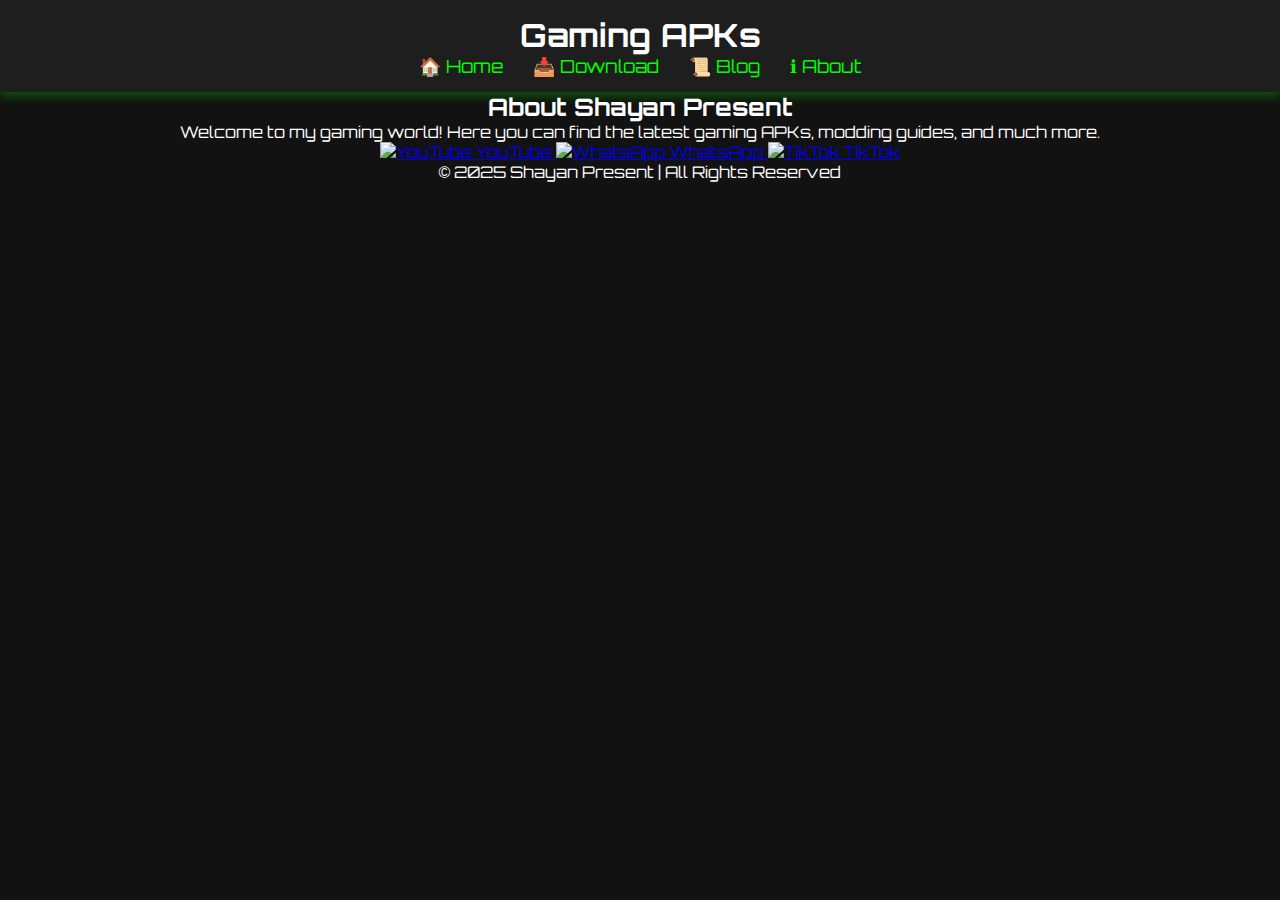
==== about.html @ 4df0b51d "Add files via upload" ====
<!DOCTYPE html>
<html lang="en">
<head>
    <meta charset="UTF-8">
    <meta name="viewport" content="width=device-width, initial-scale=1.0">
    <title>About - Gaming APKs</title>
    <link rel="stylesheet" href="style.css">
</head>
<body>
    <header>
        <h1>Gaming APKs</h1>
        <nav>
            <ul>
                <li><a href="index.html">🏠 Home</a></li>
                <li><a href="download.html">📥 Download</a></li>
                <li><a href="blog.html">📜 Blog</a></li>
                <li><a href="about.html" class="active">ℹ About</a></li>
            </ul>
        </nav>
    </header>

    <section class="about">
        <h2>About Shayan Present</h2>
        <p>Welcome to my gaming world! Here you can find the latest gaming APKs, modding guides, and much more.</p>

        <div class="social-links">
            <a href="https://www.youtube.com/@SHAYANPRESENT96" target="_blank">
                <img src="icons/youtube.png" alt="YouTube"> YouTube
            </a>
            <a href="https://whatsapp.com/channel/0029VaieJop0lwguNpsPyu1B" target="_blank">
                <img src="icons/whatsapp.png" alt="WhatsApp"> WhatsApp
            </a>
            <a href="https://www.tiktok.com/@shayan_present?_t=ZS-8umUZNIUYIU&_r=1" target="_blank">
                <img src="icons/tiktok.png" alt="TikTok"> TikTok
            </a>
        </div>
    </section>

    <footer>
        <p>© 2025 Shayan Present | All Rights Reserved</p>
    </footer>
</body>
</html>
---- style.css ----
@import url('https://fonts.googleapis.com/css2?family=Orbitron&display=swap');

* {
    margin: 0;
    padding: 0;
    box-sizing: border-box;
    font-family: 'Orbitron', sans-serif;
}

body {
    background-color: #121212;
    color: white;
    text-align: center;
}

header {
    background: #1e1e1e;
    padding: 15px 0;
    box-shadow: 0px 4px 10px rgba(0, 255, 0, 0.3);
}

nav ul {
    list-style: none;
    display: flex;
    justify-content: center;
}

nav ul li {
    margin: 0 15px;
}

nav ul li a {
    text-decoration: none;
    color: #00ff00;
    font-size: 18px;
    transition: 0.3s;
}

nav ul li a:hover {
    color: #ff6600;
}

.hero {
    margin-top: 50px;
}

.search-box {
    margin-top: 20px;
}

.search-box input {
    padding: 10px;
    width: 300px;
    border: none;
    border-radius: 5px;
    outline: none;
}

.search-box button {
    padding: 10px;
    background: #00ff00;
    border: none;
    cursor: pointer;
    border-radius: 5px;
    margin-left: 5px;
}

.search-box button:hover {
    background: #ff6600;
}
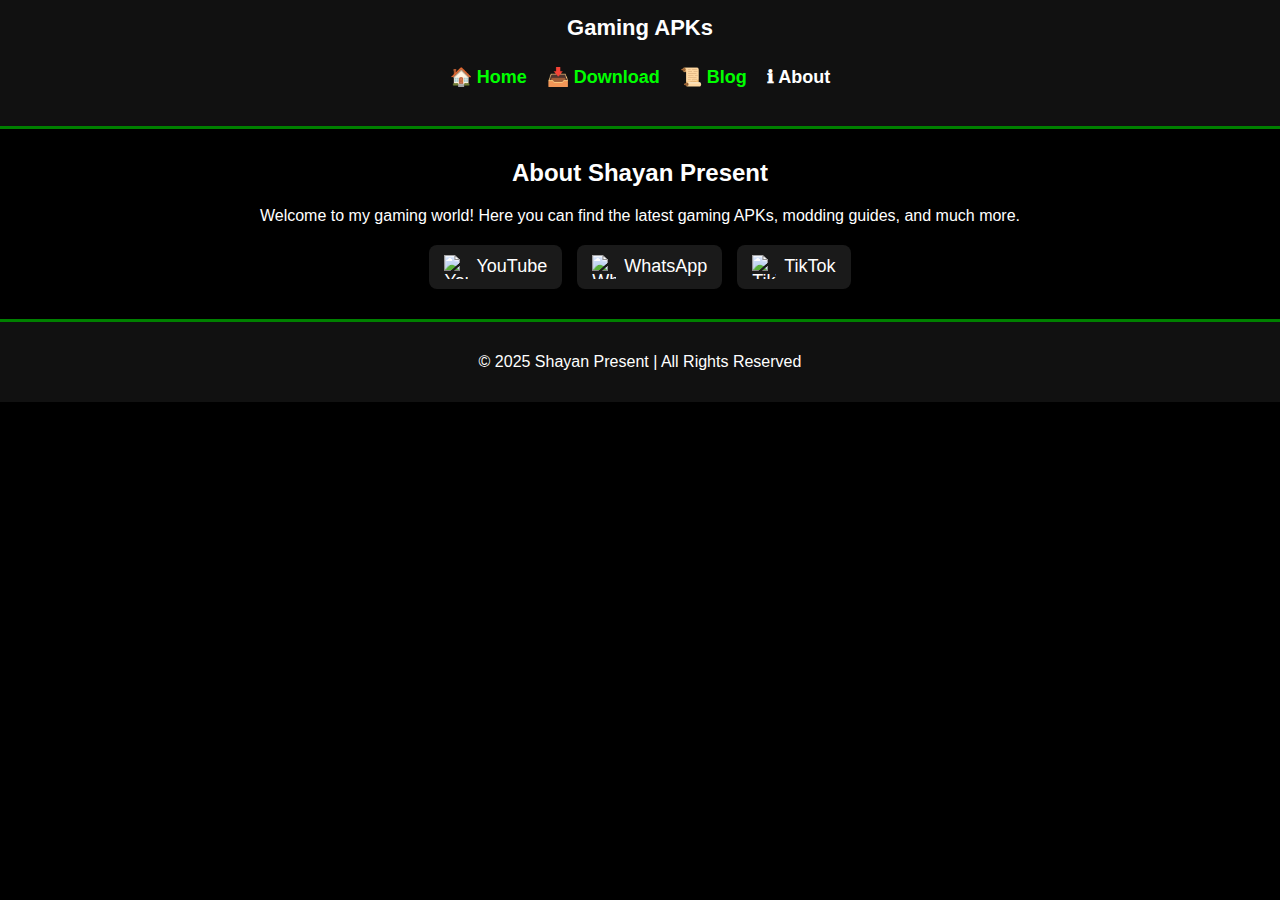
==== commit cd778a15: "Update about.html" ====
--- a/about.html
+++ b/about.html
@@ -4,11 +4,81 @@
     <meta charset="UTF-8">
     <meta name="viewport" content="width=device-width, initial-scale=1.0">
     <title>About - Gaming APKs</title>
-    <link rel="stylesheet" href="style.css">
+    <style>
+        body {
+            margin: 0;
+            padding: 0;
+            font-family: Arial, sans-serif;
+            background-color: #000;
+            color: #fff;
+            text-align: center;
+        }
+        header {
+            background: #111;
+            padding: 15px 0;
+            text-align: center;
+            font-size: 22px;
+            font-weight: bold;
+            border-bottom: 3px solid green;
+        }
+        nav ul {
+            list-style: none;
+            padding: 0;
+            display: flex;
+            justify-content: center;
+            gap: 20px;
+        }
+        nav ul li {
+            display: inline;
+        }
+        nav ul li a {
+            text-decoration: none;
+            color: #0f0;
+            font-size: 18px;
+            transition: 0.3s;
+        }
+        nav ul li a:hover, .active {
+            color: #fff;
+        }
+        .about {
+            margin-top: 30px;
+        }
+        .social-links {
+            display: flex;
+            justify-content: center;
+            gap: 15px;
+            margin-top: 20px;
+        }
+        .social-links a {
+            display: flex;
+            align-items: center;
+            text-decoration: none;
+            color: white;
+            font-size: 18px;
+            background: rgba(255, 255, 255, 0.1);
+            padding: 10px 15px;
+            border-radius: 8px;
+            transition: 0.3s;
+        }
+        .social-links a:hover {
+            background: rgba(255, 255, 255, 0.2);
+        }
+        .social-links img {
+            width: 24px;
+            height: 24px;
+            margin-right: 8px;
+        }
+        footer {
+            margin-top: 30px;
+            padding: 15px;
+            background: #111;
+            border-top: 3px solid green;
+        }
+    </style>
 </head>
 <body>
     <header>
-        <h1>Gaming APKs</h1>
+        Gaming APKs
         <nav>
             <ul>
                 <li><a href="index.html">🏠 Home</a></li>
@@ -22,7 +92,6 @@
     <section class="about">
         <h2>About Shayan Present</h2>
         <p>Welcome to my gaming world! Here you can find the latest gaming APKs, modding guides, and much more.</p>
-
         <div class="social-links">
             <a href="https://www.youtube.com/@SHAYANPRESENT96" target="_blank">
                 <img src="icons/youtube.png" alt="YouTube"> YouTube
@@ -40,4 +109,4 @@
         <p>© 2025 Shayan Present | All Rights Reserved</p>
     </footer>
 </body>
-</html>+</html>
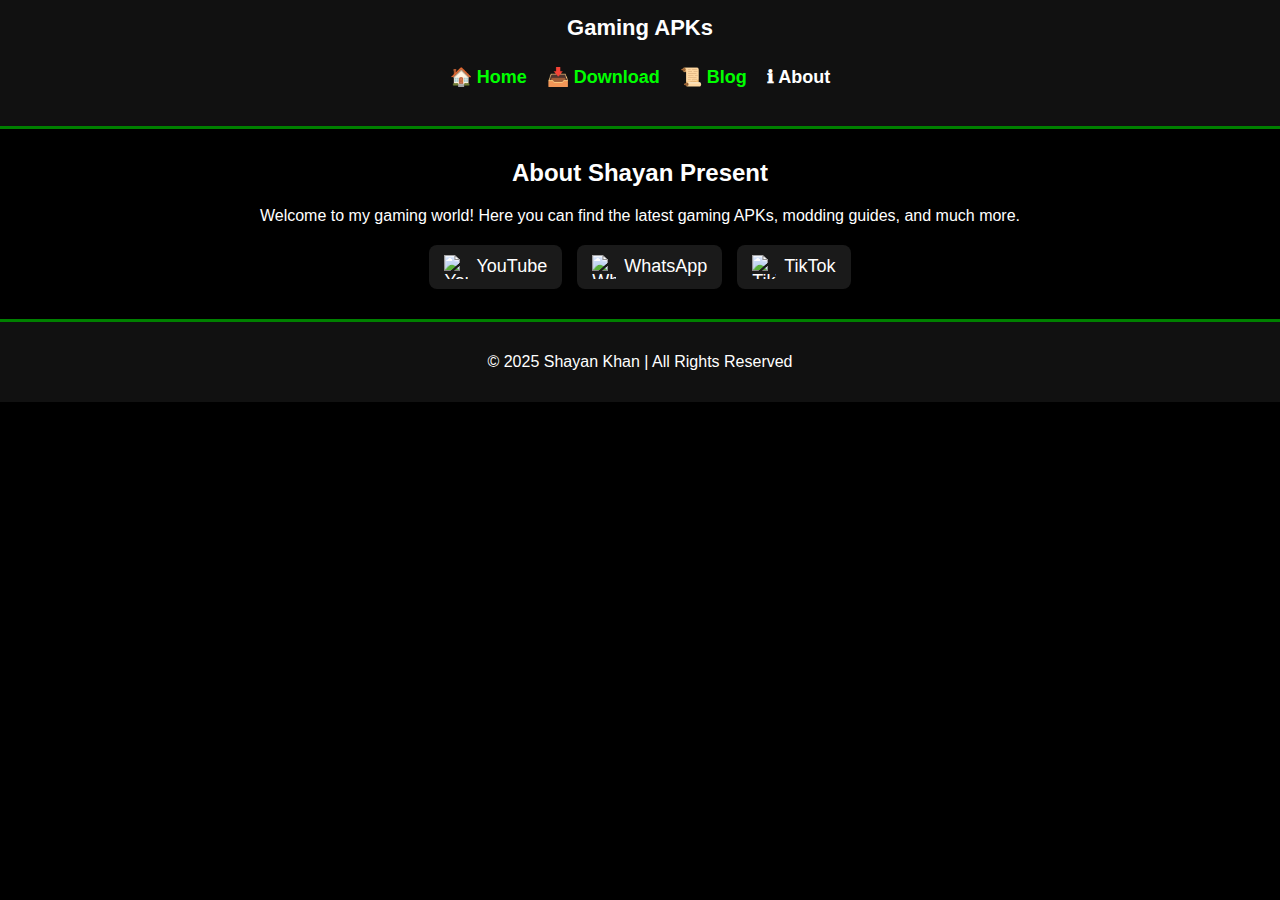
==== commit 8b273064: "Update about.html" ====
--- a/about.html
+++ b/about.html
@@ -106,7 +106,7 @@
     </section>
 
     <footer>
-        <p>© 2025 Shayan Present | All Rights Reserved</p>
+        <p>© 2025 Shayan Khan | All Rights Reserved</p>
     </footer>
 </body>
 </html>
